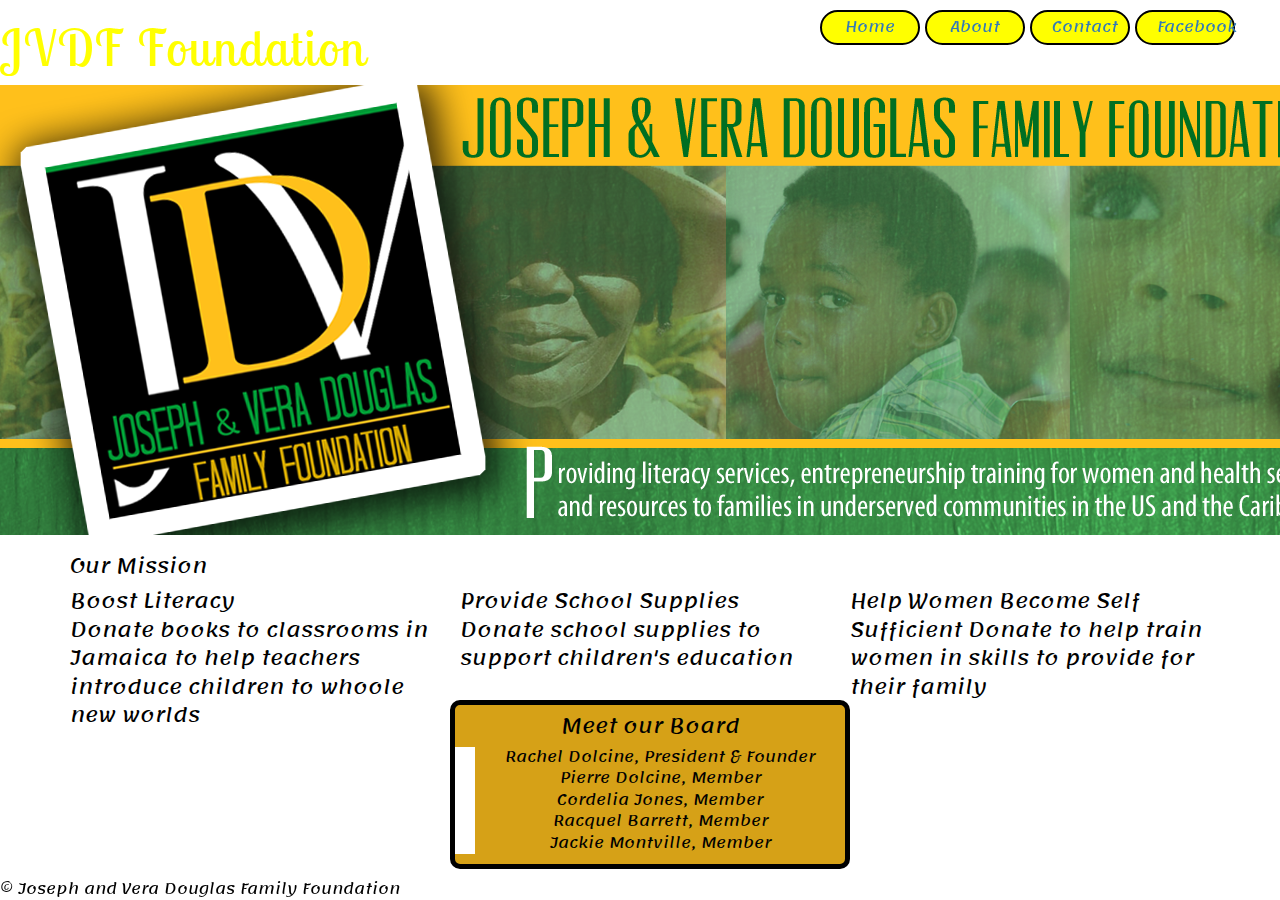
==== causes/about.html @ 09cf0461 "html+bootstrap+css" ====
<!DOCTYPE HTML>
<html>
<head>
	<title>About  Helping Families, Building Communities</title>
	<meta name="viewport" content="width=device-width, initial-scale=1, maximum-scale=1, user-scalable=no">
	<link rel="stylesheet" type="text/css" href="css/normalize.css">
	<link rel="stylesheet" href="css/bootstrap.min.css">
	<link rel="stylesheet" href="css/custom.css">
	<style type="text/css">
		
		p{font-size: 20px;}

		@media screen and (max-width: 900px){

			p {font-size: 12px;}
		
		}

	</style>

</head>
<body>
	<header>
		<h1 id="logo">JVDF Foundation</h1>
		<nav>
			<ul>
				
				<li>
					<a href="index.html">Home</a>
				</li>
				<li>
					<a href="about.html">About</a>
				</li>
				<li>
					<a href="contact.html">Contact</a>
				</li>
				<li>
					<a href="facebook.com">Facebook</a>
				</li>
			</ul>
		</nav>
	</header>
	<img src="img/jdvff.png">
	<div class = "container">

		<h1>Our Mission</h1>
		<div class="row">
			<div class="col-lg-4 cola">
				<p>Boost Literacy<br>
					Donate books to classrooms in Jamaica to help teachers introduce children to whoole new worlds</p></p>
			</div>
			<div class="col-lg-4 colb">
				<p>Provide School Supplies<br>
					Donate school supplies to support children's education</p>
			</div>
			<div class="col-lg-4 colc">
				<p>Help Women Become Self Sufficient 
					Donate to help train women in skills to provide for their family</p>
			</div>
		</div>
	</div>
	<div id = "board">
	<h5>Meet our Board</h5>
		<ul>
				
				<li>
					Rachel Dolcine, President &amp; Founder
				</li>
				<li>
					Pierre Dolcine, Member
				</li>
				<li>
					Cordelia Jones, Member
				</li>
				<li>
					Racquel Barrett, Member
				</li>
				<li>
					Jackie Montville, Member
				</li>
		</ul>
	</div>

	<div class = "footer">
		&copy; Joseph and Vera Douglas Family Foundation
	</div>


	<script src="js/jquery.min.js"></script>
	<script src="js/bootstrap.min.js"></script>
</body>


</html>
---- causes/css/custom.css ----
@font-face {
	font-family: 'main';
	src: url('../fonts/Lemonada-Regular.ttf') format('truetype');
	font-weight: bold;
	font-style: normal;
}

@font-face {
	font-family: 'logo';
	src: url('../fonts/LobsterTwo-Regular.ttf') format('truetype');
	font-weight: normal;
	font-style: normal;
}

* {
	font-family: 'main';
	font-size: 15px;
	color: #000;
	margin: 0px;
	background-color: #fff;
	
}

body, html {
    height: 100%;
}

#logo {
	font-family: 'logo';
	font-size: 50px;
	text-shadow: 0px 0px 0px rgba(255, 255, 255, 255);
	display: inline-block;
	letter-spacing: 2px;
	color: yellow;
}

#hero {
	height: 100%;
	width: 100%;
	background: url(../img/jdvff.png) no-repeat center center;
	background-attachment: fixed;
	background-position: center center;
	padding: 70px 0px 0px 0px;
	text-align: bottom;
	display: flex;
	justify-content: center;
	align-items: center;
	align-content: center;*/
}


#mission{
	color: #000;
	position: relative;
	top: 800 px;
	font-size: 17px;
	text-align: center;
}

#board {
	background-color: #d6a117;
	list-style: none;
	position: absolute;
	top: 700px;
	left: 450px;
	border-width: 2px;
	border-radius: 10px;
	text-align: center;
	width: 400px;
    border: 5px solid black;
    padding: 5;
    margin: auto;
    justify-content: center;
	box-sizing: border-box;
}

#board li {
	margin-left: -20px;
    padding-left: -20px; 
    list-style: none;
    background-color: #d6a117;

}

#board h5 {
	list-style: none;
    background-color: #d6a117;

}

h1, h2, h3, h4, h5, h6{
	font-size:20px;
	color: black;
}

.btn {
	text-decoration: none;
	margin: 10px;
	padding: 10px 20px;
	display: inline-block;
	background: #01a739;
	box-shadow: 0px 0px 10px 5px rgba(0, 0, 0, .75);
	text-transform: uppercase;
	border-radius: 50px;
	border: 2px solid black;
}

.btn:hover {
	background: #937503;
	box-shadow: 0px 0px 10px 3px rgba(255, 255, 255, .75);
	color: #937503;
	text-shadow: none;
}
nav {
	position: fixed;
	right: 45px;
	top: 10px;

}

nav ul {
	list-style: none;
	padding: 0px;
}

nav>ul>li {
	display: inline-block;
	vertical-align: top;
	width: 100px;
}

nav a {
	padding: 5px 20px;
	text-decoration: none;
	background: yellow;
	border: 2px solid black;
	display: block;
	border-radius: 20px;
	text-align: center;
}

nav ul li ul {
	display: none;
}

nav ul li:hover ul {
	display: block;
	width: 100px;
}

nav ul li:hover ul li a {
	display: block;
	background: #d6a117;
	border-radius: 20px;
	border: 1px solid black;
	padding: 10px;
	margin: 10px 0px;
	font-size: 14px;
}

nav li:hover a,
nav ul li:hover ul li:hover a {
	background: #01a739;
	border-color: black;
}

.footer {
	position: fixed;
	bottom: 0;
}
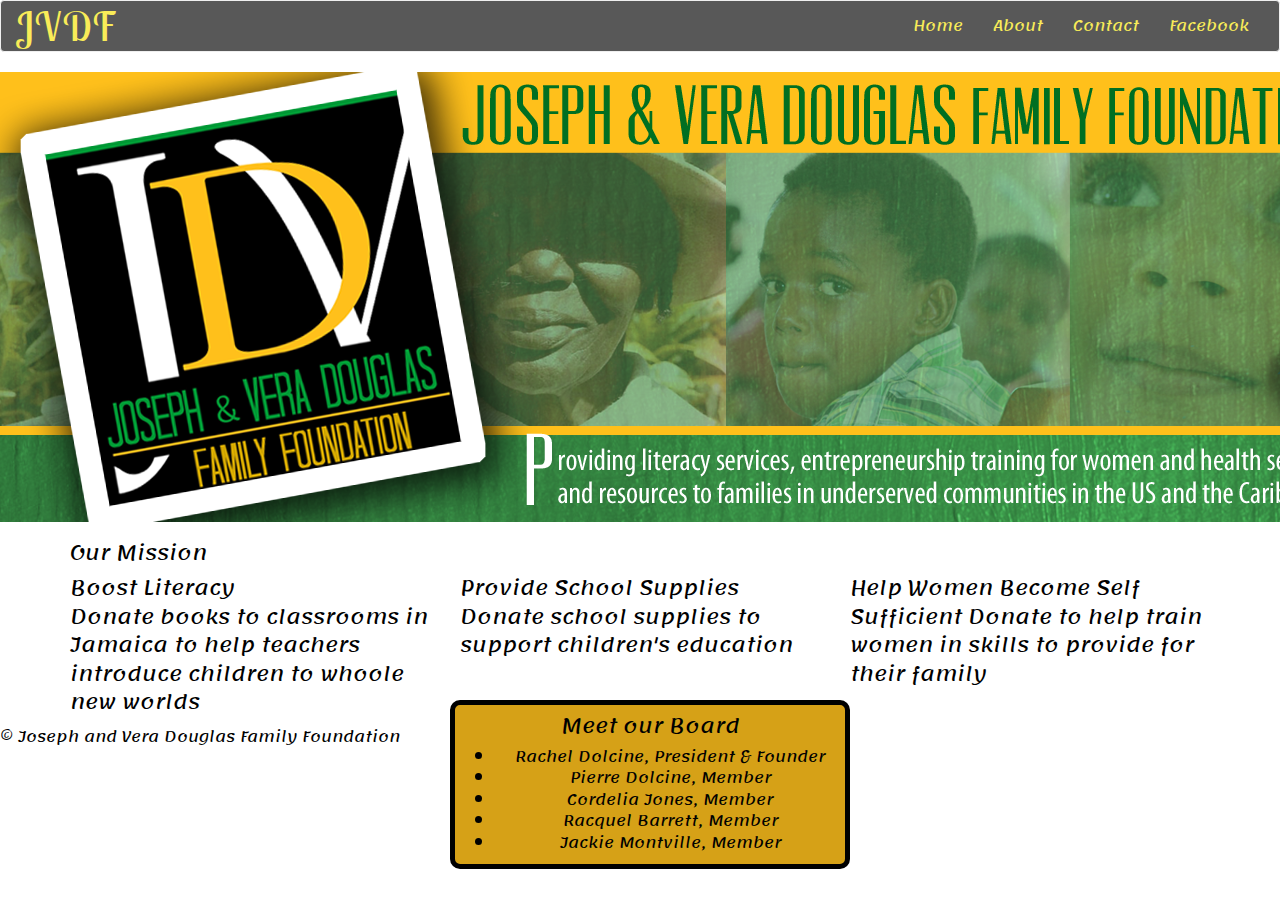
==== commit 6e175f91: "Add files via upload" ====
--- a/causes/about.html
+++ b/causes/about.html
@@ -1,94 +1,101 @@
-<!DOCTYPE HTML>
-<html>
-<head>
-	<title>About  Helping Families, Building Communities</title>
-	<meta name="viewport" content="width=device-width, initial-scale=1, maximum-scale=1, user-scalable=no">
-	<link rel="stylesheet" type="text/css" href="css/normalize.css">
-	<link rel="stylesheet" href="css/bootstrap.min.css">
-	<link rel="stylesheet" href="css/custom.css">
-	<style type="text/css">
-		
-		p{font-size: 20px;}
-
-		@media screen and (max-width: 900px){
-
-			p {font-size: 12px;}
-		
-		}
-
-	</style>
-
-</head>
-<body>
-	<header>
-		<h1 id="logo">JVDF Foundation</h1>
-		<nav>
-			<ul>
-				
-				<li>
-					<a href="index.html">Home</a>
-				</li>
-				<li>
-					<a href="about.html">About</a>
-				</li>
-				<li>
-					<a href="contact.html">Contact</a>
-				</li>
-				<li>
-					<a href="facebook.com">Facebook</a>
-				</li>
-			</ul>
-		</nav>
-	</header>
-	<img src="img/jdvff.png">
-	<div class = "container">
-
-		<h1>Our Mission</h1>
-		<div class="row">
-			<div class="col-lg-4 cola">
-				<p>Boost Literacy<br>
-					Donate books to classrooms in Jamaica to help teachers introduce children to whoole new worlds</p></p>
-			</div>
-			<div class="col-lg-4 colb">
-				<p>Provide School Supplies<br>
-					Donate school supplies to support children's education</p>
-			</div>
-			<div class="col-lg-4 colc">
-				<p>Help Women Become Self Sufficient 
-					Donate to help train women in skills to provide for their family</p>
-			</div>
-		</div>
-	</div>
-	<div id = "board">
-	<h5>Meet our Board</h5>
-		<ul>
-				
-				<li>
-					Rachel Dolcine, President &amp; Founder
-				</li>
-				<li>
-					Pierre Dolcine, Member
-				</li>
-				<li>
-					Cordelia Jones, Member
-				</li>
-				<li>
-					Racquel Barrett, Member
-				</li>
-				<li>
-					Jackie Montville, Member
-				</li>
-		</ul>
-	</div>
-
-	<div class = "footer">
-		&copy; Joseph and Vera Douglas Family Foundation
-	</div>
-
-
-	<script src="js/jquery.min.js"></script>
-	<script src="js/bootstrap.min.js"></script>
-</body>
-
-
+<!DOCTYPE HTML>
+<html>
+<head>
+	<title>About  Helping Families, Building Communities</title>
+	<meta name="viewport" content="width=device-width, initial-scale=1, maximum-scale=1, user-scalable=no">
+	<link rel="stylesheet" type="text/css" href="css/normalize.css">
+	<link rel="stylesheet" href="css/bootstrap.min.css">
+	<link rel="stylesheet" href="css/custom.css">
+	<style type="text/css">
+		
+		p{font-size: 20px;}
+
+		@media screen and (max-width: 900px){
+
+			p {font-size: 12px;}
+		
+		}
+
+	</style>
+
+</head>
+<body>
+	<header>
+		<nav class="navbar navbar-default">
+  		<div class="container-fluid">
+    <!-- Brand and toggle get grouped for better mobile display -->
+    	<div class="navbar-header">
+    		 <button type="button" class="navbar-toggle collapsed" data-toggle="collapse" data-target="#bs-example-navbar-collapse-1" aria-expanded="false">
+        		<span class="sr-only">Toggle navigation</span>
+        		<span class="icon-bar"></span>
+        		<span class="icon-bar"></span>
+        		<span class="icon-bar"></span>
+      		</button>
+      		<div class="navbar-brand">JVDF</div>
+    	</div>
+
+     	<div class="collapse navbar-collapse" id="bs-example-navbar-collapse-1">
+      		
+      		<ul class="nav navbar-nav navbar-right">
+			    <li><a href="../index.html">Home</a></li>
+			    <li><a href="../about.html">About</a></li>
+			    <li><a href="../contact.html">Contact</a></li>
+			    <li><a href="/../facebook.com">Facebook</a></li>
+			   </li>
+      		</ul>
+    	</div><!-- /.navbar-collapse -->
+  	</div><!-- /.container-fluid -->
+	</nav>
+	</header>
+	<img src="img/jdvff.png">
+	<div class = "container">
+
+		<h1>Our Mission</h1>
+		<div class="row">
+			<div class="col-lg-4 cola">
+				<p>Boost Literacy<br>
+					Donate books to classrooms in Jamaica to help teachers introduce children to whoole new worlds</p></p>
+			</div>
+			<div class="col-lg-4 colb">
+				<p>Provide School Supplies<br>
+					Donate school supplies to support children's education</p>
+			</div>
+			<div class="col-lg-4 colc">
+				<p>Help Women Become Self Sufficient 
+					Donate to help train women in skills to provide for their family</p>
+			</div>
+		</div>
+	</div>
+	<div id = "board">
+	<h5>Meet our Board</h5>
+		<ul>
+				
+				<li>
+					Rachel Dolcine, President &amp; Founder
+				</li>
+				<li>
+					Pierre Dolcine, Member
+				</li>
+				<li>
+					Cordelia Jones, Member
+				</li>
+				<li>
+					Racquel Barrett, Member
+				</li>
+				<li>
+					Jackie Montville, Member
+				</li>
+		</ul>
+	</div>
+
+	<div class = "footer">
+		&copy; Joseph and Vera Douglas Family Foundation
+	</div>
+
+
+	<script src="js/jquery.min.js"></script>
+	<script src="js/bootstrap.min.js"></script>
+</body>
+
+
 </html>--- a/causes/css/custom.css
+++ b/causes/css/custom.css
@@ -1,170 +1,132 @@
-@font-face {
-	font-family: 'main';
-	src: url('../fonts/Lemonada-Regular.ttf') format('truetype');
-	font-weight: bold;
-	font-style: normal;
-}
-
-@font-face {
-	font-family: 'logo';
-	src: url('../fonts/LobsterTwo-Regular.ttf') format('truetype');
-	font-weight: normal;
-	font-style: normal;
-}
-
-* {
-	font-family: 'main';
-	font-size: 15px;
-	color: #000;
-	margin: 0px;
-	background-color: #fff;
-	
-}
-
-body, html {
-    height: 100%;
-}
-
-#logo {
-	font-family: 'logo';
-	font-size: 50px;
-	text-shadow: 0px 0px 0px rgba(255, 255, 255, 255);
-	display: inline-block;
-	letter-spacing: 2px;
-	color: yellow;
-}
-
-#hero {
-	height: 100%;
-	width: 100%;
-	background: url(../img/jdvff.png) no-repeat center center;
-	background-attachment: fixed;
-	background-position: center center;
-	padding: 70px 0px 0px 0px;
-	text-align: bottom;
-	display: flex;
-	justify-content: center;
-	align-items: center;
-	align-content: center;*/
-}
-
-
-#mission{
-	color: #000;
-	position: relative;
-	top: 800 px;
-	font-size: 17px;
-	text-align: center;
-}
-
-#board {
-	background-color: #d6a117;
-	list-style: none;
-	position: absolute;
-	top: 700px;
-	left: 450px;
-	border-width: 2px;
-	border-radius: 10px;
-	text-align: center;
-	width: 400px;
-    border: 5px solid black;
-    padding: 5;
-    margin: auto;
-    justify-content: center;
-	box-sizing: border-box;
-}
-
-#board li {
-	margin-left: -20px;
-    padding-left: -20px; 
-    list-style: none;
-    background-color: #d6a117;
-
-}
-
-#board h5 {
-	list-style: none;
-    background-color: #d6a117;
-
-}
-
-h1, h2, h3, h4, h5, h6{
-	font-size:20px;
-	color: black;
-}
-
-.btn {
-	text-decoration: none;
-	margin: 10px;
-	padding: 10px 20px;
-	display: inline-block;
-	background: #01a739;
-	box-shadow: 0px 0px 10px 5px rgba(0, 0, 0, .75);
-	text-transform: uppercase;
-	border-radius: 50px;
-	border: 2px solid black;
-}
-
-.btn:hover {
-	background: #937503;
-	box-shadow: 0px 0px 10px 3px rgba(255, 255, 255, .75);
-	color: #937503;
-	text-shadow: none;
-}
-nav {
-	position: fixed;
-	right: 45px;
-	top: 10px;
-
-}
-
-nav ul {
-	list-style: none;
-	padding: 0px;
-}
-
-nav>ul>li {
-	display: inline-block;
-	vertical-align: top;
-	width: 100px;
-}
-
-nav a {
-	padding: 5px 20px;
-	text-decoration: none;
-	background: yellow;
-	border: 2px solid black;
-	display: block;
-	border-radius: 20px;
-	text-align: center;
-}
-
-nav ul li ul {
-	display: none;
-}
-
-nav ul li:hover ul {
-	display: block;
-	width: 100px;
-}
-
-nav ul li:hover ul li a {
-	display: block;
-	background: #d6a117;
-	border-radius: 20px;
-	border: 1px solid black;
-	padding: 10px;
-	margin: 10px 0px;
-	font-size: 14px;
-}
-
-nav li:hover a,
-nav ul li:hover ul li:hover a {
-	background: #01a739;
-	border-color: black;
-}
-
-.footer {
-	position: fixed;
-	bottom: 0;
-}+@font-face {
+	font-family: 'main';
+	src: url('../fonts/Lemonada-Regular.ttf') format('truetype');
+	font-weight: normal;
+	font-style: normal;
+}
+
+@font-face {
+	font-family: 'logo';
+	src: url('../fonts/LobsterTwo-Regular.ttf') format('truetype');
+	font-weight: normal;
+	font-style: normal;
+	color: #f6e300;
+}
+
+@font-face {
+	font-family: 'logo';
+	src: url('../fonts/LobsterTwo-Regular.ttf') format('truetype');
+	font-weight: normal;
+	font-style: normal;
+	color: #f6e300;
+}
+
+
+
+* {
+	font-family: 'main';
+	font-size: 15px;
+	color: #000;
+	margin: 0px;
+}
+
+body, html {
+    height: 100%;
+}
+
+div > h1{
+	justify-content: center;
+}
+
+#hero {
+	height: 100%;
+	width: 100%;
+	background: url(../img/jdvff.png) no-repeat center center;
+	background-attachment: relative;
+	background-position: center center;
+	/*padding: 70px 0px 0px 0px;*/
+	text-align: bottom;
+	display: flex;
+	justify-content: center;
+	align-items: center;
+	align-content: center;*/
+}
+
+
+#mission{
+	color: #000;
+	position: relative;
+	top: 800 px;
+	font-size: 17px;
+	text-align: center;
+}
+
+#board {
+	position: absolute;
+	top: 700px;
+	left: 450px;
+	font-family: 'main';
+	border-width: 2px;
+	border-radius: 10px;
+	text-align: center;
+	text-decoration: none;
+	background-color: #d6a117;
+    width: 400px;
+    border: 5px solid black;
+    padding: 5;
+    margin: auto;
+    justify-content: center;
+	box-sizing: border-box;
+}
+
+
+h1, h2, h3, h4, h5, h6{
+	font-size:20px;
+	color: black;
+}
+
+
+
+.navbar {
+	
+	background-color: #000;
+	opacity: 0.65;
+	
+	
+}
+
+.navbar-brand{
+	font-family: 'logo';
+	font-size: 40px;
+	color: rgb(246, 227, 0);
+	display: inline-block;
+	letter-spacing: 2px;
+	
+}
+
+.navbar-default .navbar-brand {
+    color: #f6e300;
+}
+
+.nav.navbar-nav.navbar-right li a{
+	 color: #f6e300;
+}
+
+.nav.navbar-nav.navbar-right-btn{
+	 color: #f6e300;
+	 text-decoration: none;
+	 margin: 10px;
+	 padding: 10px 20px;
+	 display: inline-block;
+	 background: #01a739;
+	 box-shadow: 0px 0px 10px 5px rgba(0, 0, 0, .75);
+	 text-transform: uppercase;
+	 border-radius: 50px;
+	 border: 2px solid black;
+}
+
+.footer {
+   position: relative;
+    bottom: 0;
+    
+}
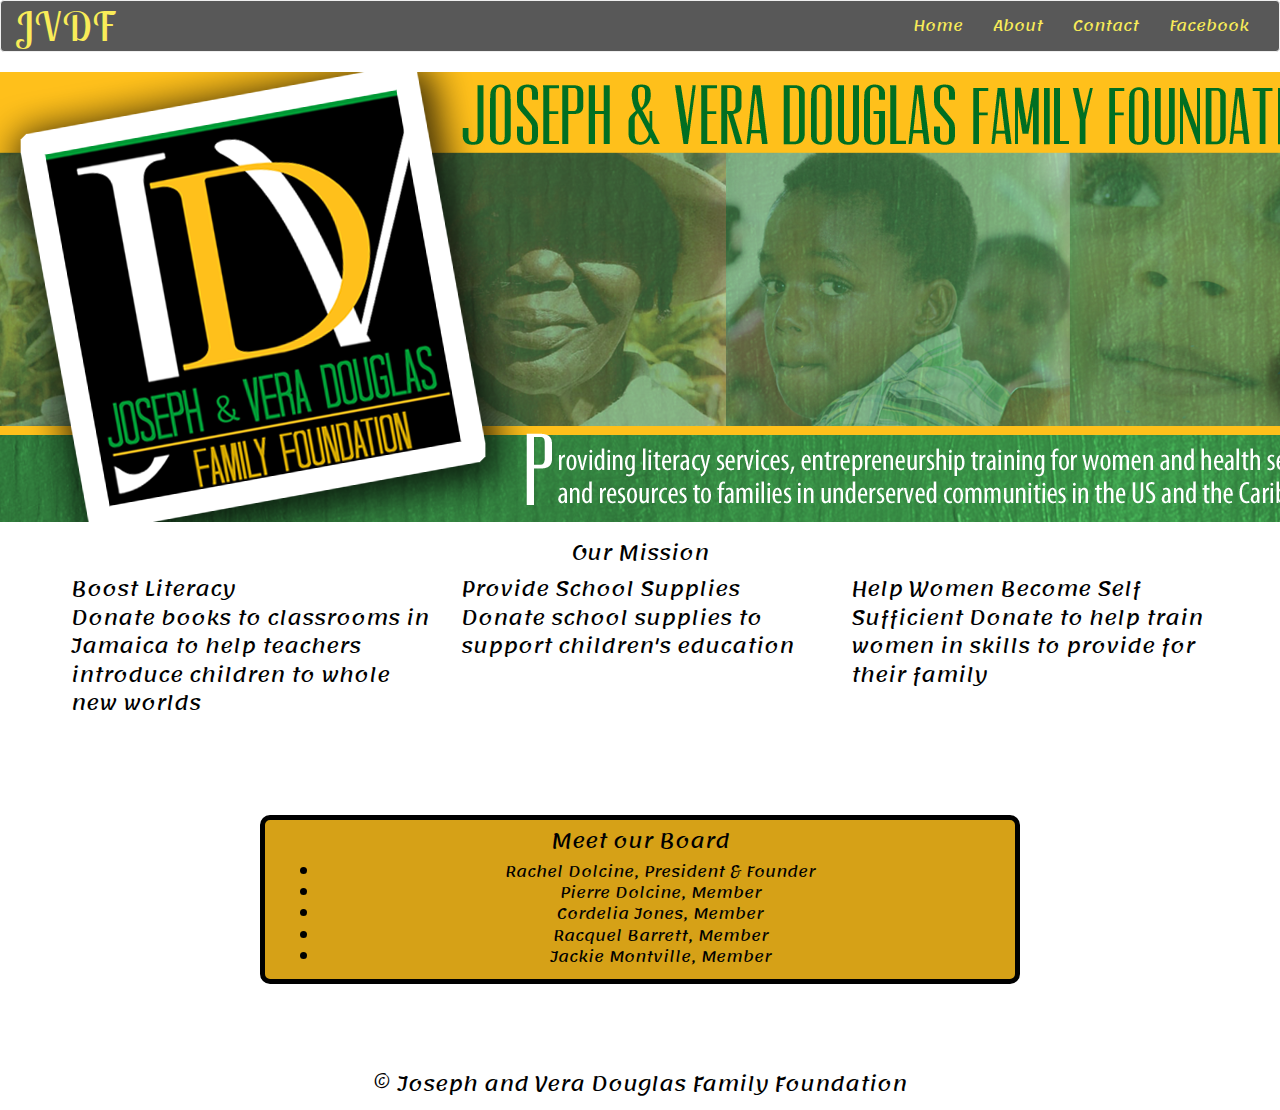
==== commit 1aa972f9: "Add files via upload" ====
--- a/causes/about.html
+++ b/causes/about.html
@@ -7,6 +7,9 @@
 	<link rel="stylesheet" href="css/bootstrap.min.css">
 	<link rel="stylesheet" href="css/custom.css">
 	<style type="text/css">
+		
+		.cola, .colb, .colc{border:1px #fff solid;}
+        
 		
 		p{font-size: 20px;}
 
@@ -54,7 +57,7 @@
 		<div class="row">
 			<div class="col-lg-4 cola">
 				<p>Boost Literacy<br>
-					Donate books to classrooms in Jamaica to help teachers introduce children to whoole new worlds</p></p>
+					Donate books to classrooms in Jamaica to help teachers introduce children to whole new worlds</p></p>
 			</div>
 			<div class="col-lg-4 colb">
 				<p>Provide School Supplies<br>
@@ -65,31 +68,57 @@
 					Donate to help train women in skills to provide for their family</p>
 			</div>
 		</div>
-	</div>
-	<div id = "board">
-	<h5>Meet our Board</h5>
-		<ul>
+		<br>
+		<br>
+		<br>
+		<br>
+		<div class="row center">
+			<div class = "col-lg-2 cola">
 				
-				<li>
-					Rachel Dolcine, President &amp; Founder
-				</li>
-				<li>
-					Pierre Dolcine, Member
-				</li>
-				<li>
-					Cordelia Jones, Member
-				</li>
-				<li>
-					Racquel Barrett, Member
-				</li>
-				<li>
-					Jackie Montville, Member
-				</li>
-		</ul>
-	</div>
-
-	<div class = "footer">
-		&copy; Joseph and Vera Douglas Family Foundation
+			</div>
+			
+			<div class="col-lg-8 colb center" id="board">
+				<h5>Meet our Board</h5>
+					<ul>
+				
+						<li>
+							Rachel Dolcine, President &amp; Founder
+						</li>
+						<li>
+							Pierre Dolcine, Member
+						</li>
+						<li>
+							Cordelia Jones, Member
+						</li>
+						<li>
+							Racquel Barrett, Member
+						</li>
+						<li>
+							Jackie Montville, Member
+						</li>
+					</ul>
+			</div>
+			<div class = "col-lg-2 colc">
+				
+			</div>
+			
+		</div>
+		<br>
+		<br>
+		<br>
+		<br>
+		<div class = "row" id = "footer">
+		
+			<div class="col-lg-3 colc">
+					<p></p>
+			</div>
+			<div class="col-lg-6 colc">
+					<p>&copy; Joseph and Vera Douglas Family Foundation</p>
+			</div>
+			<div class="col-lg-3 colc">
+					<p></p>
+			</div>
+		</div>
 	</div>
 
 
--- a/causes/css/custom.css
+++ b/causes/css/custom.css
@@ -35,7 +35,7 @@
 }
 
 div > h1{
-	justify-content: center;
+	text-align: center;
 }
 
 #hero {
@@ -62,20 +62,20 @@
 }
 
 #board {
-	position: absolute;
+	/*position: relative;
 	top: 700px;
-	left: 450px;
+	left: 450px;*/
 	font-family: 'main';
 	border-width: 2px;
 	border-radius: 10px;
 	text-align: center;
 	text-decoration: none;
 	background-color: #d6a117;
-    width: 400px;
+    /*width: 400px;*/
     border: 5px solid black;
-    padding: 5;
+    /*padding: 5;
     margin: auto;
-    justify-content: center;
+    justify-content: center;*/
 	box-sizing: border-box;
 }
 
@@ -125,8 +125,18 @@
 	 border: 2px solid black;
 }
 
-.footer {
+.center{
+
+	float none;
+	margin-left: auto;
+	margin-right: auto;
+}
+
+#footer {
    position: relative;
-    bottom: 0;
+   bottom: 0;
+   font-size: 15px;
+   text-align: center;
+    
     
 }
